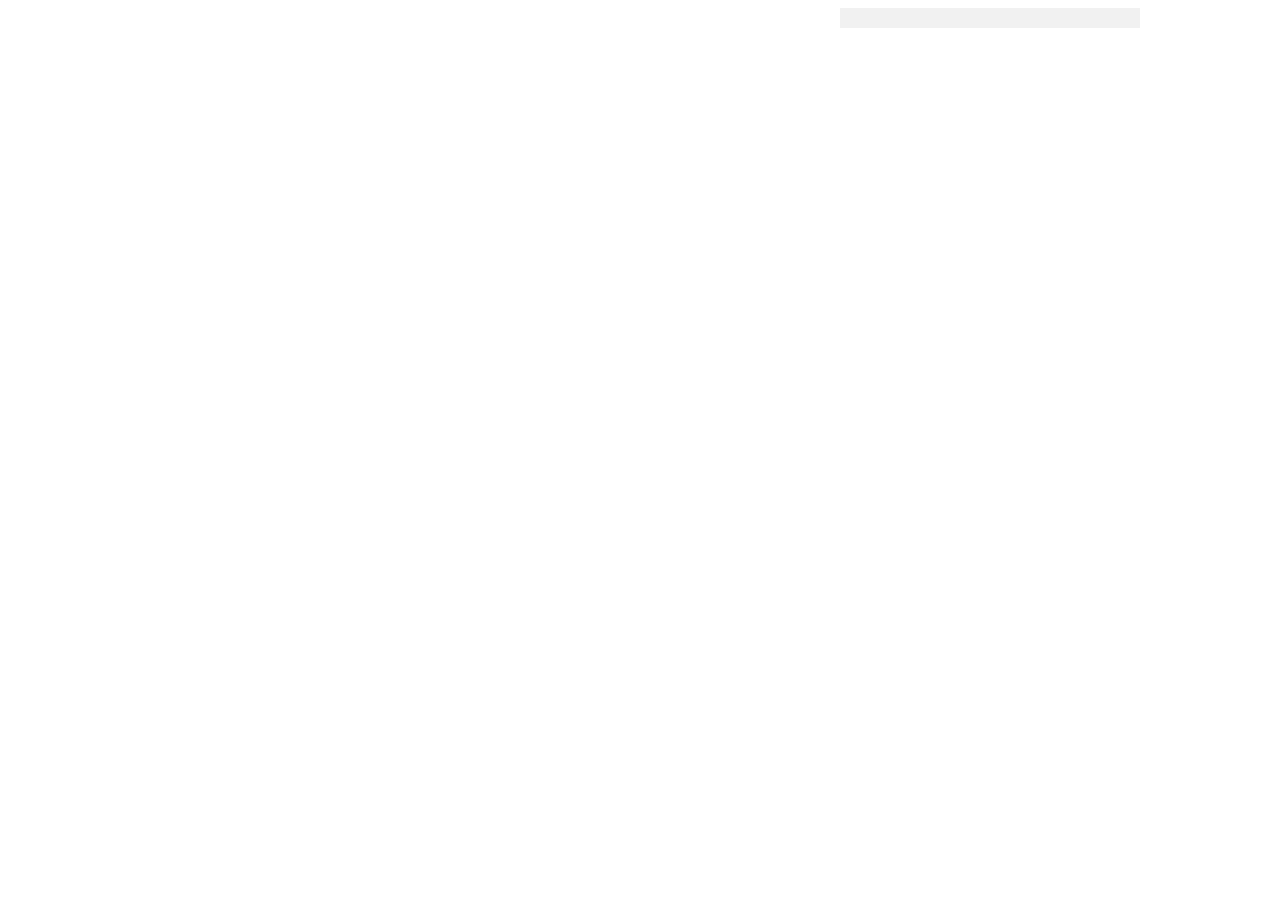
==== cart.html @ bf0708f7 "Add files via upload" ====
<!DOCTYPE html>
<html>

<head>
  <title>Simple JS Cart</title>

  <!-- (A) CSS + JS -->
  <link rel="stylesheet" href="cart.css">
  <script src="products.js"></script>
  <script src="cart.js"></script>
  <script src="https://static.line-scdn.net/liff/edge/2/sdk.js"></script>

  <!-- Start Script For Get Form Values and Calculation -->
  <script>
    // Initialize LIFF

  </script>
</head>

<body>
  <div id="cart-wrap">
    <!-- (B) PRODUCTS LIST -->
    <div id="cart-products"></div>

    <!-- (C) CURRENT CART -->
    <div id="cart-items"></div>
  </div>
</body>

</html>
---- cart.css ----
/* (A) ENTIRE PAGE */
#cart-wrap {
  font-family: arial, sans-serif;
  display: grid;
  grid-template-columns: 70% 30%;
  margin: 0 auto;
  max-width: 1000px;
}
input.cart, button.cart {
  font-weight: bold;
  font-size: 1em;
  padding: 10px; 
  border: none;
  color: #fff;
  background: #d64107;
  cursor: pointer;
}

/* (B) PRODUCTS LIST */
#cart-products {
  display: grid;
  grid-template-columns: auto auto;
  grid-gap: 10px;
  padding: 10px;
}
.p-item {
  padding: 10px;
  border: 1px solid #aaa;
  text-align: center;
}
.p-name {
  text-transform: uppercase;
  font-weight: bold;
  font-size: 1.1em;
}
.p-img { max-width: 180px; }
.p-desc {
  color: #777;
  font-size: 0.9em;
  line-height: 1.5em;
}
.p-price {
  font-weight: bold;
  font-size: 1.1em;
  margin: 10px 0;
}
input.p-add { width: 80%; }

/* (D) CURRENT SHOPPING CART */
#cart-items {
  padding: 10px;
  background: #f1f1f1;
}
.c-item {
  display: flex;
  flex-wrap: wrap;
  margin-bottom: 10px;
}
.c-name {
  width: 100%;
  font-size: 1.3em;
  line-height: 1.5em;
}
.c-del { width: 20%; }
.c-qty {
  width: 75%;
  font-size: 1em;
}
input.c-empty, input.c-checkout {
  width: 100%;
  margin-top: 10px;
}

/* (E) RESPONSIVE */
@media screen AND (max-width: 768px) {
  #cart-wrap { grid-template-columns: 60% 40%; }
  #cart-products { grid-template-columns: auto; }
}
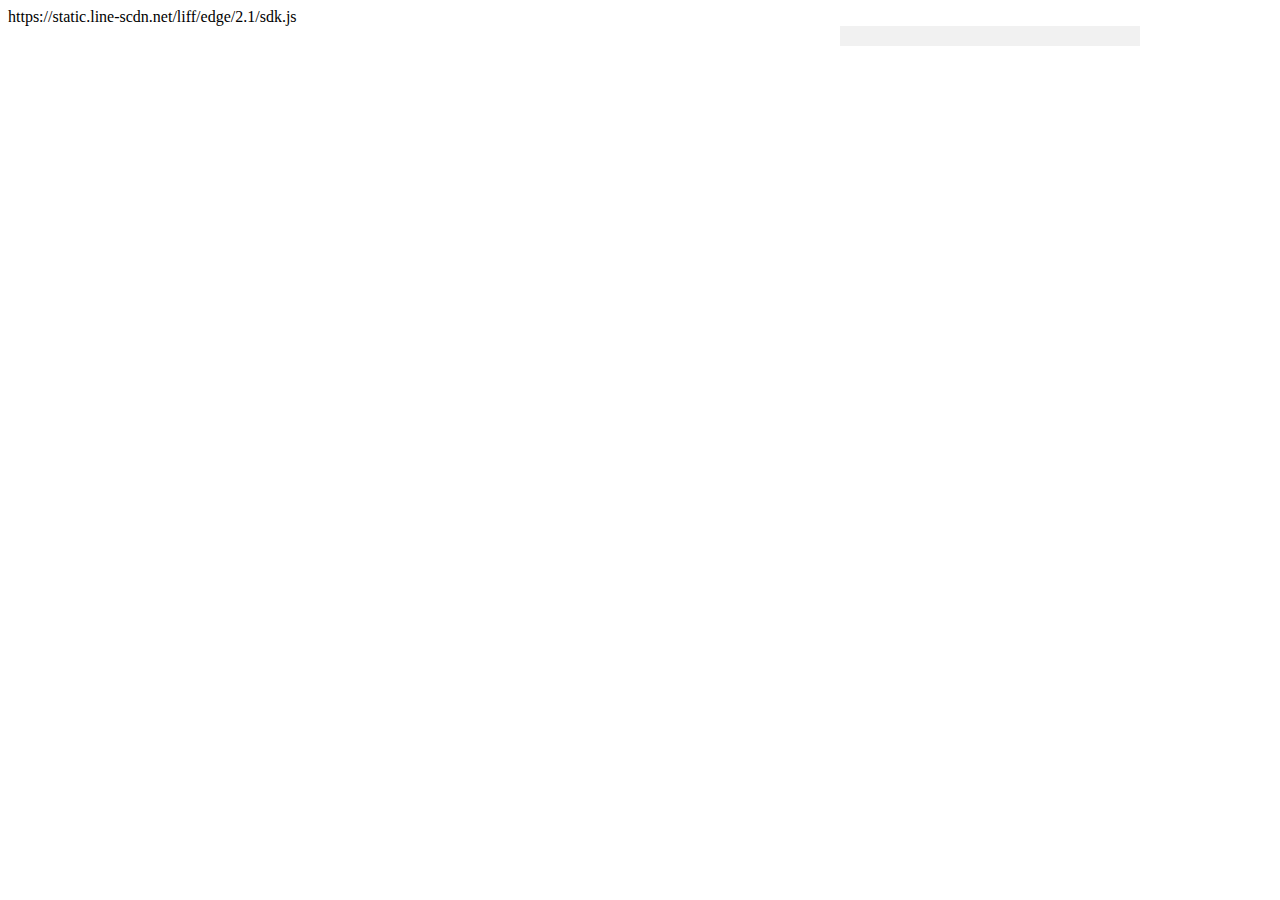
==== commit 47892ac4: "Update cart.html" ====
--- a/cart.html
+++ b/cart.html
@@ -8,8 +8,7 @@
   <link rel="stylesheet" href="cart.css">
   <script src="products.js"></script>
   <script src="cart.js"></script>
-  <script src="https://static.line-scdn.net/liff/edge/2/sdk.js"></script>
-
+  https://static.line-scdn.net/liff/edge/2.1/sdk.js
   <!-- Start Script For Get Form Values and Calculation -->
   <script>
     // Initialize LIFF
@@ -27,4 +26,4 @@
   </div>
 </body>
 
-</html>+</html>
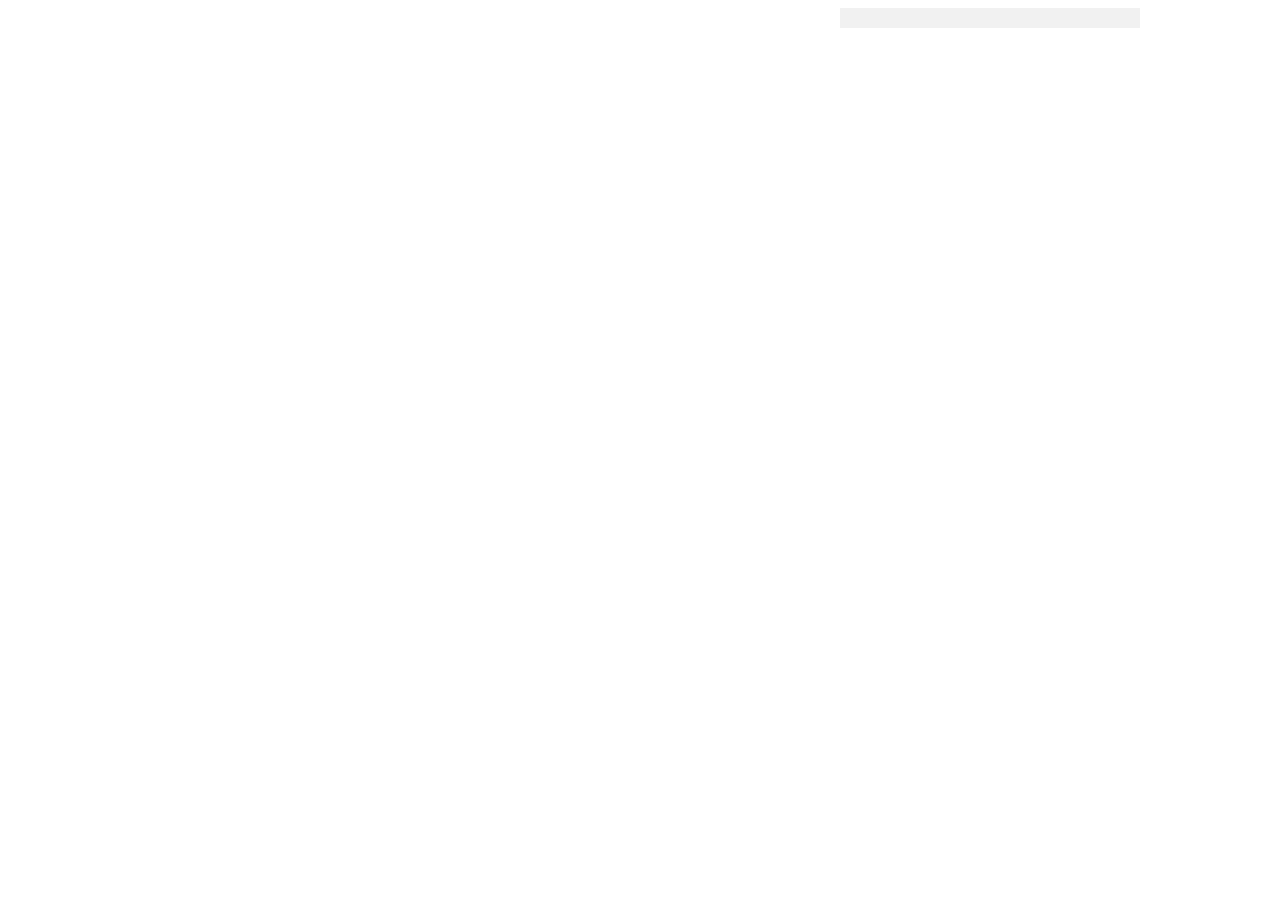
==== commit 413861ce: "Update cart.html" ====
--- a/cart.html
+++ b/cart.html
@@ -8,7 +8,7 @@
   <link rel="stylesheet" href="cart.css">
   <script src="products.js"></script>
   <script src="cart.js"></script>
-  https://static.line-scdn.net/liff/edge/2.1/sdk.js
+  <script src="https://static.line-scdn.net/liff/edge/2.1/sdk.js"></script>
   <!-- Start Script For Get Form Values and Calculation -->
   <script>
     // Initialize LIFF
